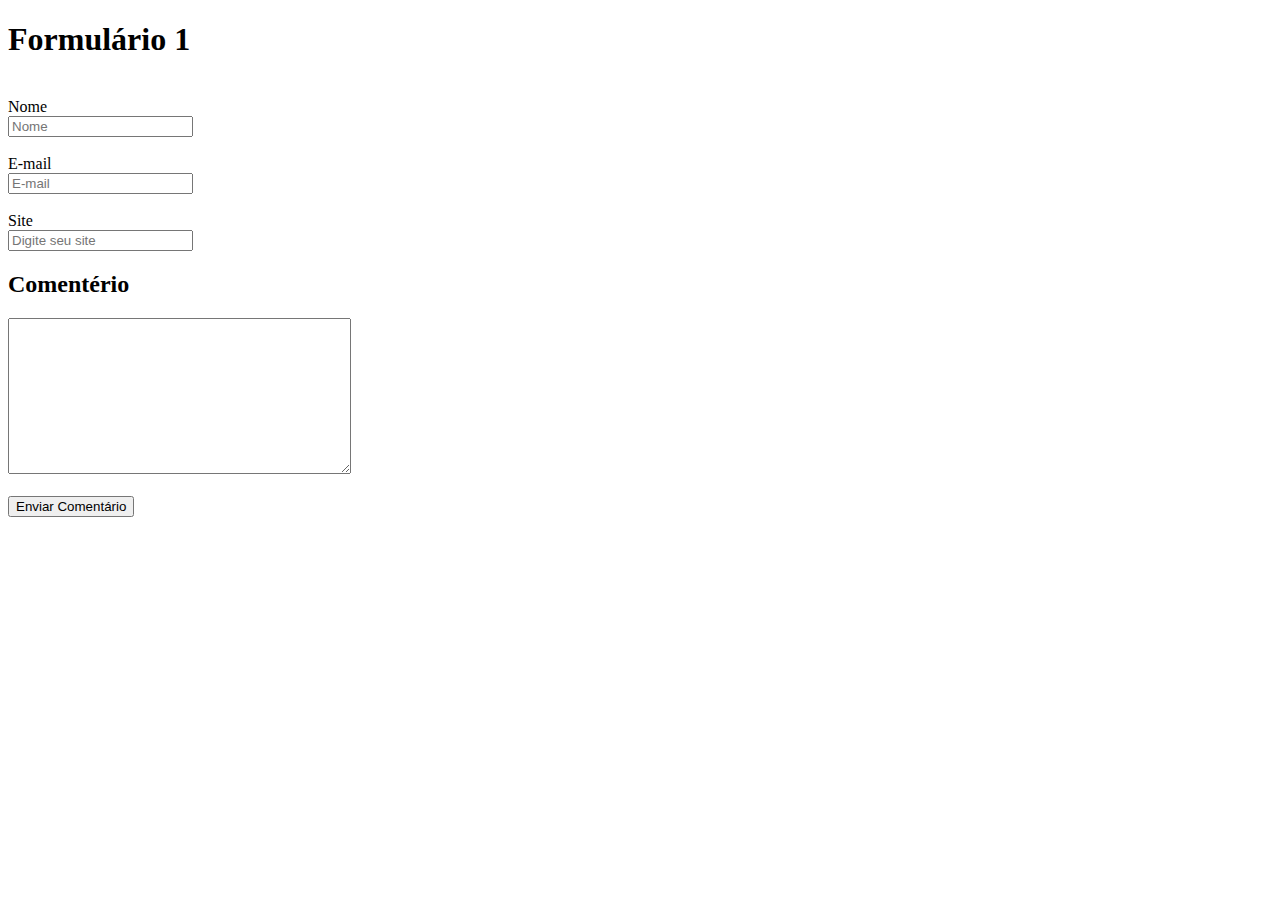
==== atividadeUm.html @ 244d4456 "Add files via upload" ====
<!DOCTYPE html>
<html lang="Pt-br">
<head>
    <meta charset="UTF-8">
    <meta http-equiv="X-UA-Compatible" content="IE=edge">
    <meta name="viewport" content="width=device-width, initial-scale=1.0">
    <title>Document</title>
</head>
<body>
    <h1>Formulário 1</h1>
    <form action = "formulario.php" method="get"><br> 
        <label for="nome">Nome</label><br>
        <input type="text" name="nome" id="nome" placeholder="Nome"><br>
        <br>

        <label for="email">E-mail</label><br>
        <input type="email" name="email" id="email" placeholder="E-mail">
        <br>
        <br>

        <label for="website">Site</label><br>
        <input type="url" name="website" id="website" placeholder="Digite seu site">
        <br>
        <label for="comentario"><h2>Comentério</h2></label>
        <textarea name="comentario" id="comentario" rows="10" cols="40">
        </textarea>
        <br>
        <br>

        <input type="submit" value="Enviar Comentário">
       


    </form>


    
</body>
</html>
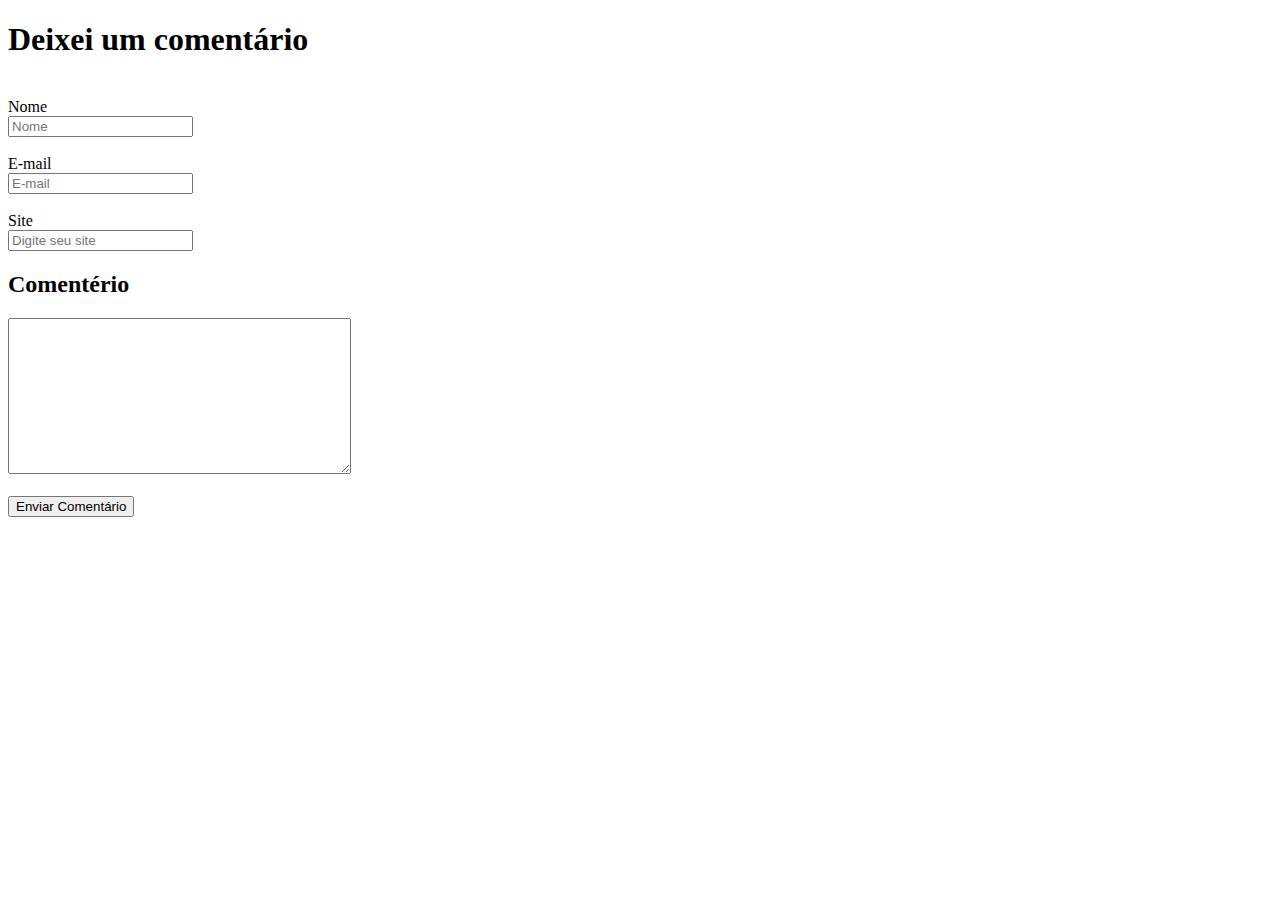
==== commit f024298b: "Add files via upload" ====
--- a/atividadeUm.html
+++ b/atividadeUm.html
@@ -4,10 +4,10 @@
     <meta charset="UTF-8">
     <meta http-equiv="X-UA-Compatible" content="IE=edge">
     <meta name="viewport" content="width=device-width, initial-scale=1.0">
-    <title>Document</title>
+    <title>Forms</title>
 </head>
 <body>
-    <h1>Formulário 1</h1>
+    <h1>Deixei um comentário</h1>
     <form action = "formulario.php" method="get"><br> 
         <label for="nome">Nome</label><br>
         <input type="text" name="nome" id="nome" placeholder="Nome"><br>
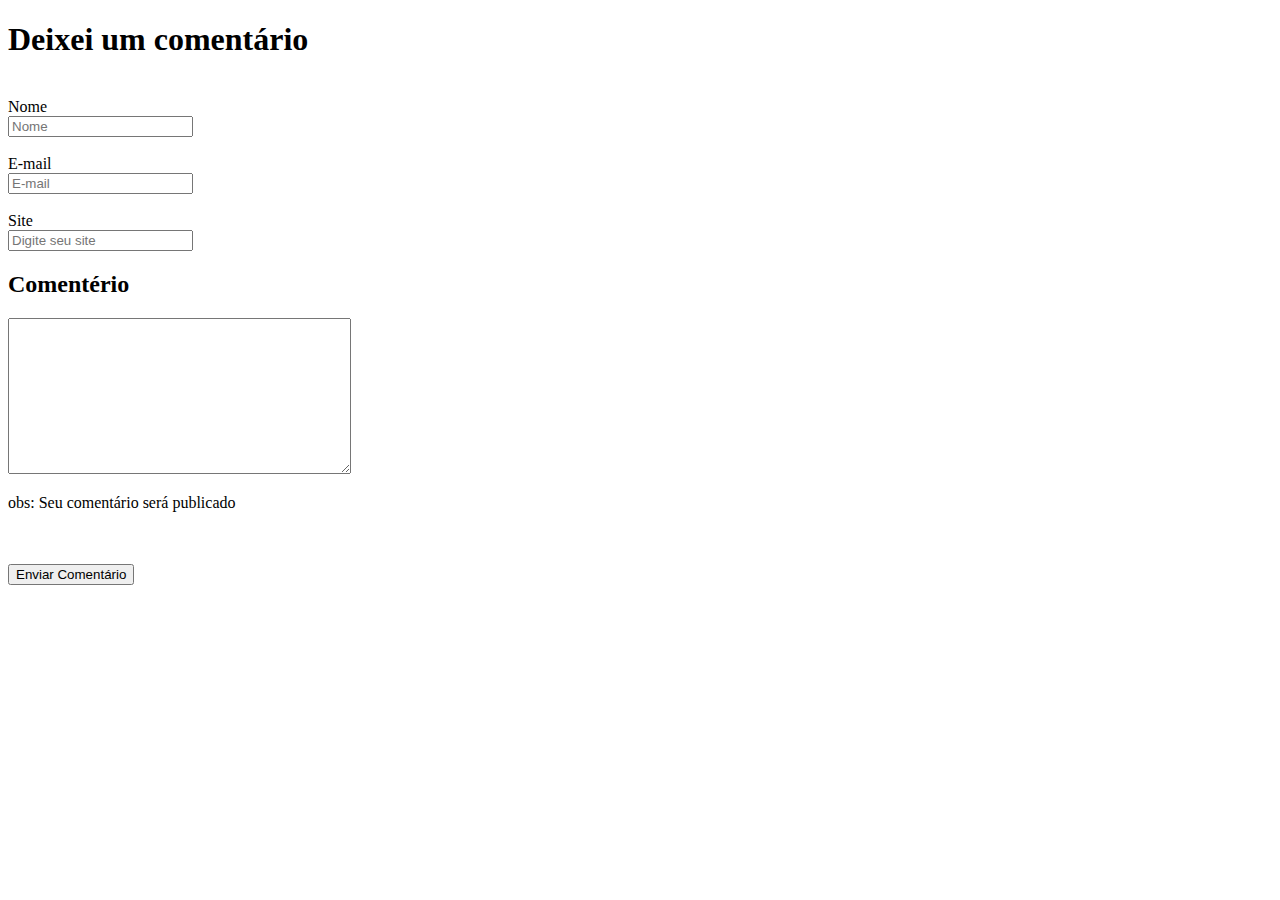
==== commit b770e0c6: "Add files via upload" ====
--- a/atividadeUm.html
+++ b/atividadeUm.html
@@ -24,6 +24,8 @@
         <label for="comentario"><h2>Comentério</h2></label>
         <textarea name="comentario" id="comentario" rows="10" cols="40">
         </textarea>
+
+        <p>obs: Seu comentário será publicado</p>
         <br>
         <br>
 
